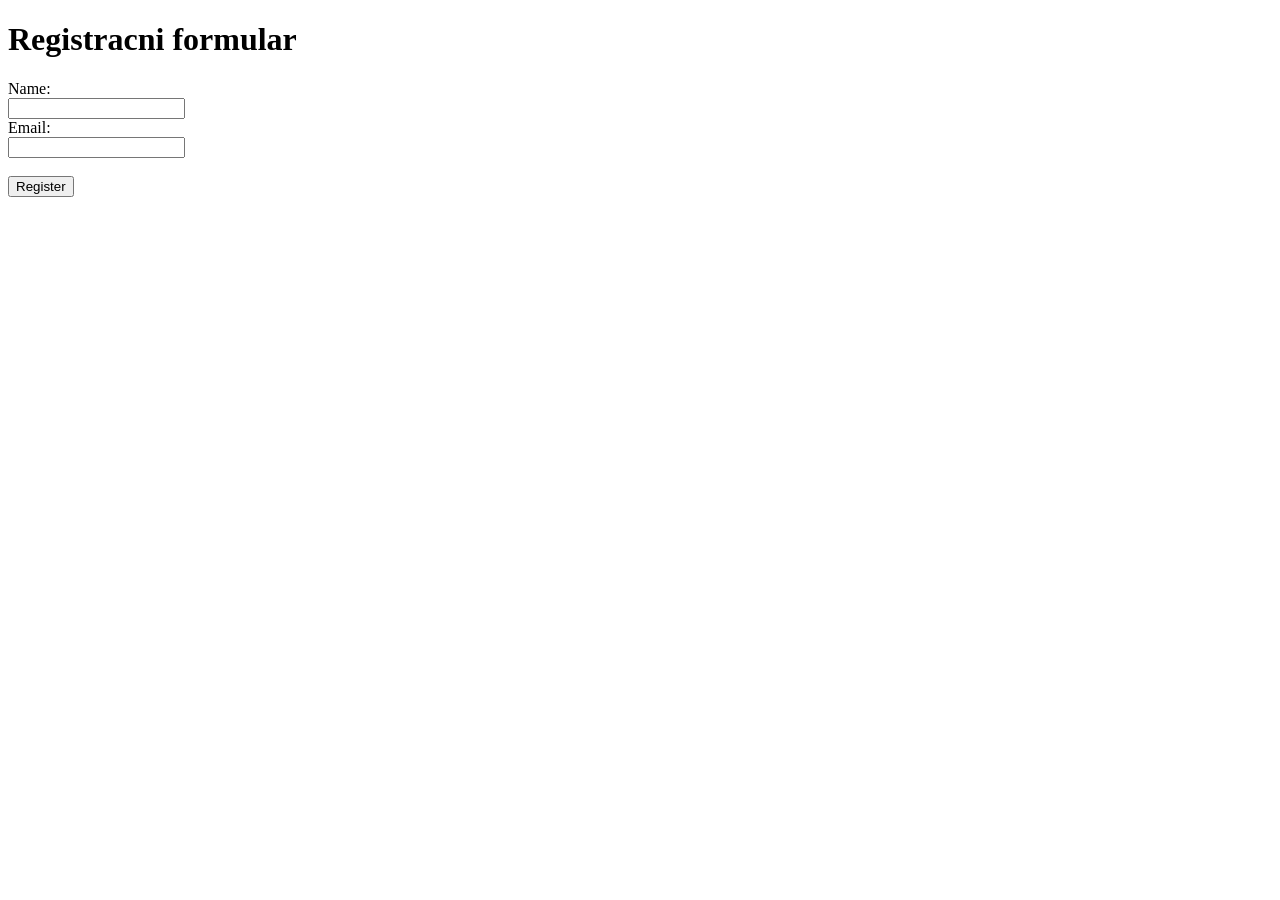
==== index.html @ e33542ba "funkcni verze" ====
<!DOCTYPE html>
<html lang="en">
<head>
    <meta charset="UTF-8">
    <meta name="viewport" content="width=device-width, initial-scale=1.0">
    <title>Php databaze</title>
</head>
<body>
    <h1>Registracni formular</h1>
    <form action="db.php" method="post">
        <label for="name">Name:</label><br>
        <input type="text" id="name" name="name" required><br>
        <label for="email">Email:</label><br>
        <input type="email" id="email" name="email" required><br><br>
        <input type="submit" value="Register">
    </form>
</body>
</html>
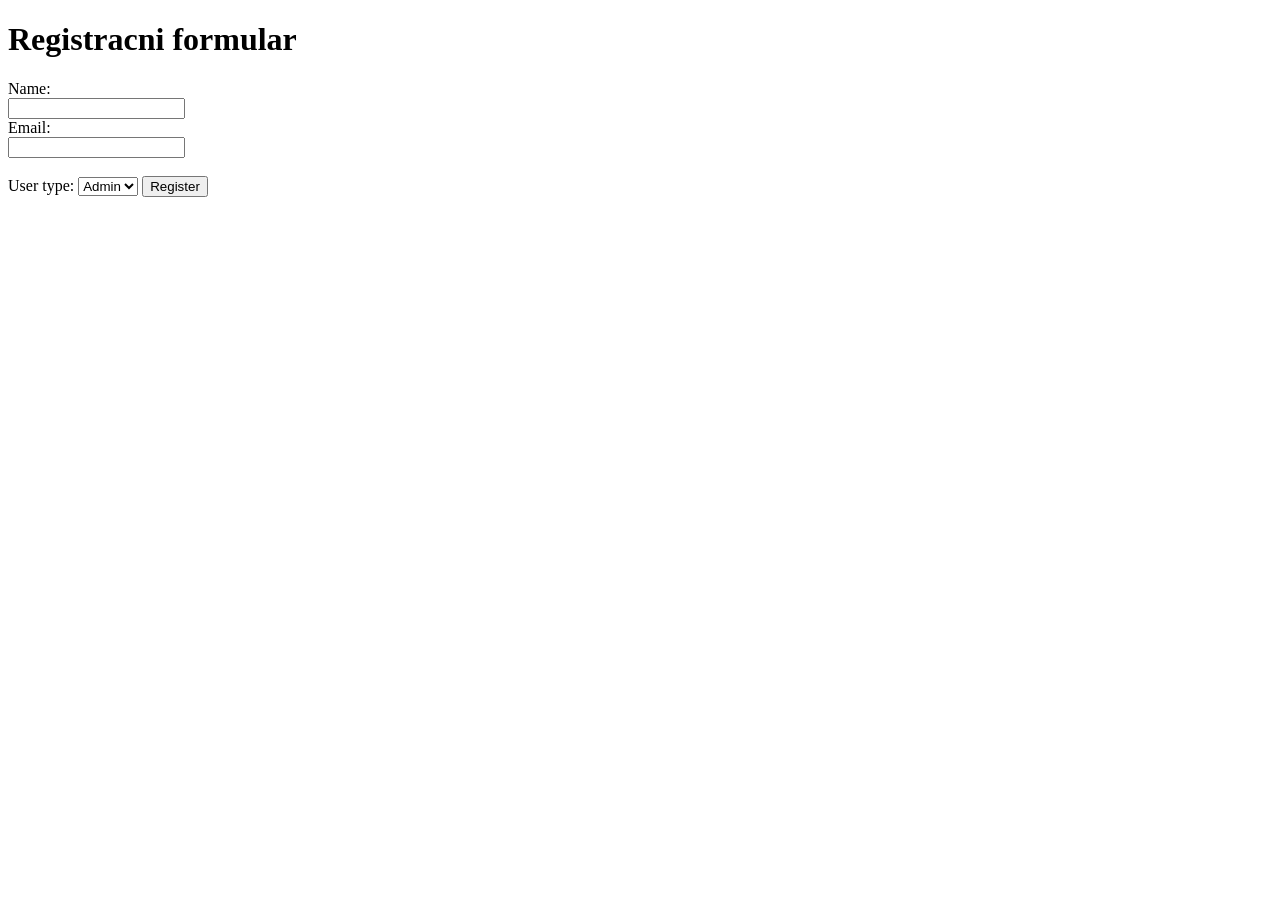
==== commit e1cce989: "edmin login" ====
--- a/index.html
+++ b/index.html
@@ -12,6 +12,11 @@
         <input type="text" id="name" name="name" required><br>
         <label for="email">Email:</label><br>
         <input type="email" id="email" name="email" required><br><br>
+        <label for="user-type">User type:</label>
+        <select id="user-type" name="user-type">
+            <option value="admin">Admin</option>
+            <option value="user">User</option>
+        </select>
         <input type="submit" value="Register">
     </form>
 </body>
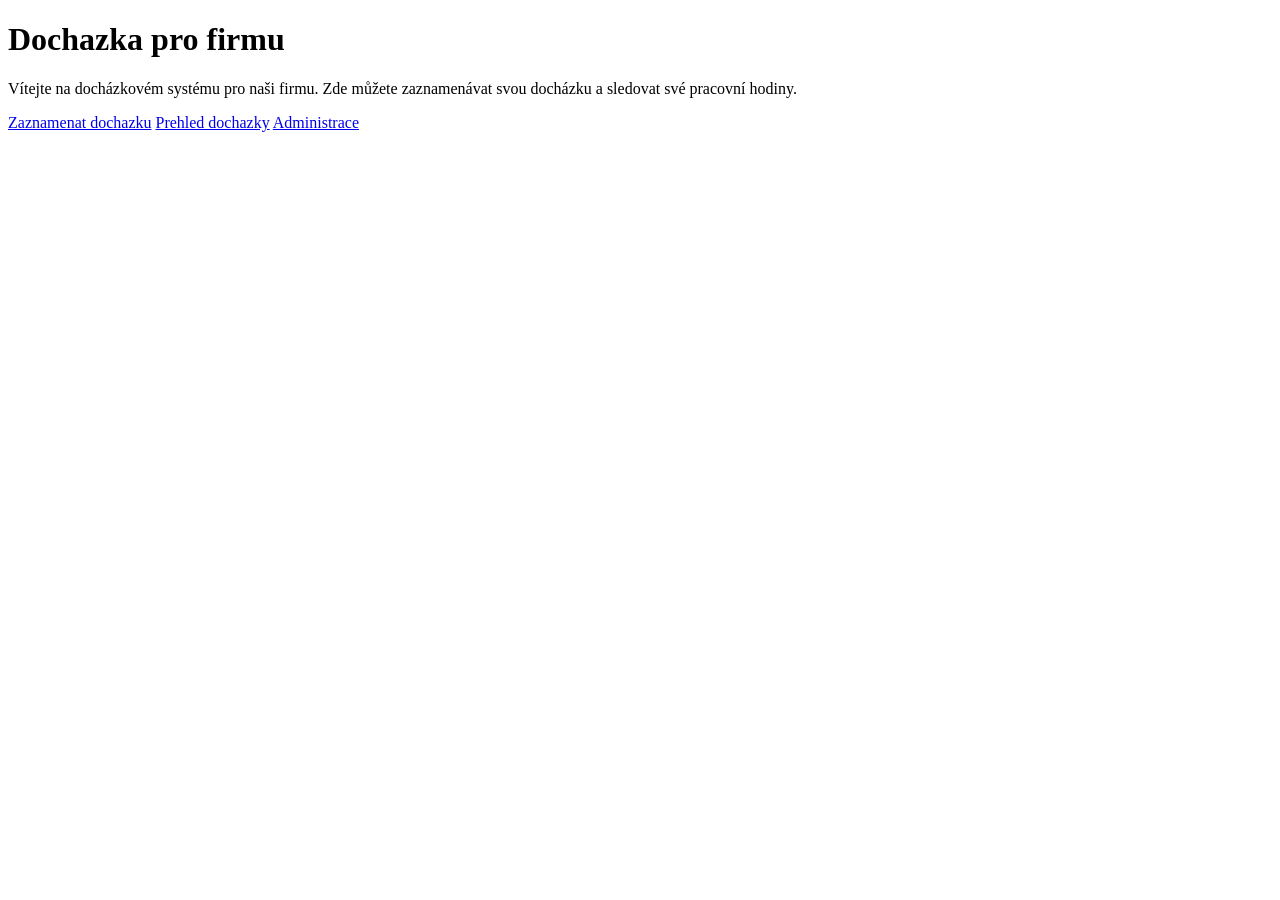
==== commit 4e54ca66: "progress rework" ====
--- a/index.html
+++ b/index.html
@@ -3,21 +3,13 @@
 <head>
     <meta charset="UTF-8">
     <meta name="viewport" content="width=device-width, initial-scale=1.0">
-    <title>Php databaze</title>
+    <title>Dochazka do firmy</title>
 </head>
 <body>
-    <h1>Registracni formular</h1>
-    <form action="db.php" method="post">
-        <label for="name">Name:</label><br>
-        <input type="text" id="name" name="name" required><br>
-        <label for="email">Email:</label><br>
-        <input type="email" id="email" name="email" required><br><br>
-        <label for="user-type">User type:</label>
-        <select id="user-type" name="user-type">
-            <option value="admin">Admin</option>
-            <option value="user">User</option>
-        </select>
-        <input type="submit" value="Register">
-    </form>
+    <h1>Dochazka pro firmu</h1>
+    <p>Vítejte na docházkovém systému pro naši firmu. Zde můžete zaznamenávat svou docházku a sledovat své pracovní hodiny.</p>
+    <a href="zaznamenat.html">Zaznamenat dochazku</a>
+    <a href="zobrazit.php">Prehled dochazky</a>
+    <a href="admin-login.html">Administrace</a>
 </body>
 </html>
